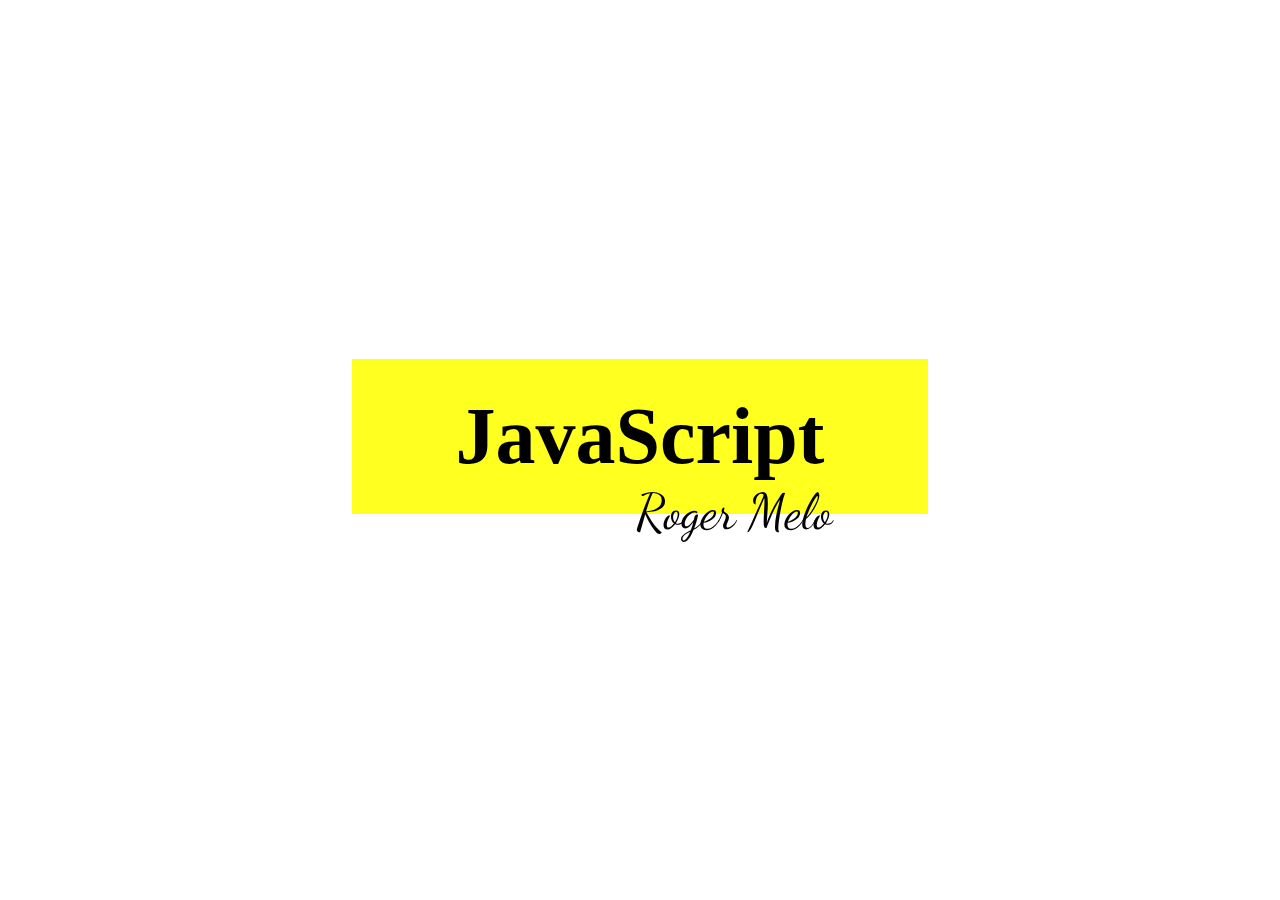
==== Dom/Dom/index.html @ 3f498245 "Dom" ====
<!DOCTYPE html>
<html lang="en">

<head>
    <meta charset="UTF-8">
    <meta http-equiv="X-UA-Compatible" content="IE=edge">
    <meta name="viewport" content="width=device-width, initial-scale=1.0">
    <title>Dom</title>
    <link rel="preconnect" href="https://fonts.googleapis.com">
    <link rel="preconnect" href="https://fonts.gstatic.com" crossorigin>
    <link rel="preconnect" href="https://fonts.googleapis.com">
    <link rel="preconnect" href="https://fonts.gstatic.com" crossorigin>
    <link
        href="https://fonts.googleapis.com/css2?family=Dancing+Script&family=Ubuntu:ital,wght@0,300;0,400;0,500;0,700;1,300;1,400;1,500&display=swap"
        rel="stylesheet">
    <link rel="stylesheet" href="style.css">
    <style>
        @import url('https://fonts.googleapis.com/css2?family=Dancing+Script&family=Ubuntu:ital,wght@0,300;0,400;0,500;0,700;1,300;1,400;1,500&display=swap');
    </style>
</head>

<body>

    <section class="container">
        <div class="title">
            <h1>JavaScript</h1>
        </div>
        <div class="curso">
            <p>Roger Melo</p>
        </div>
    </section>

    <script src="app.js"></script>
</body>

</html>
---- Dom/Dom/style.css ----
* {
    margin: 0;
    padding: 0;
}

.container {
    width: 100vw;
    height: 100vh;
    display: flex;
    flex-direction: column;
    align-items: center;
    justify-content: center;
}

.title {
    text-align: center;
    width: 40vw;
    background-color: rgb(255, 255, 32);
    padding: 2rem;
}

.title h1 {
    font-weight: bolder;
    font-size: 80px;
}

.curso {
    margin-top: -32px;
    width: 30vw;
    text-align: right;
}

.curso p {
    font-family: 'Dancing Script', cursive;
    font-size: 50px;
}
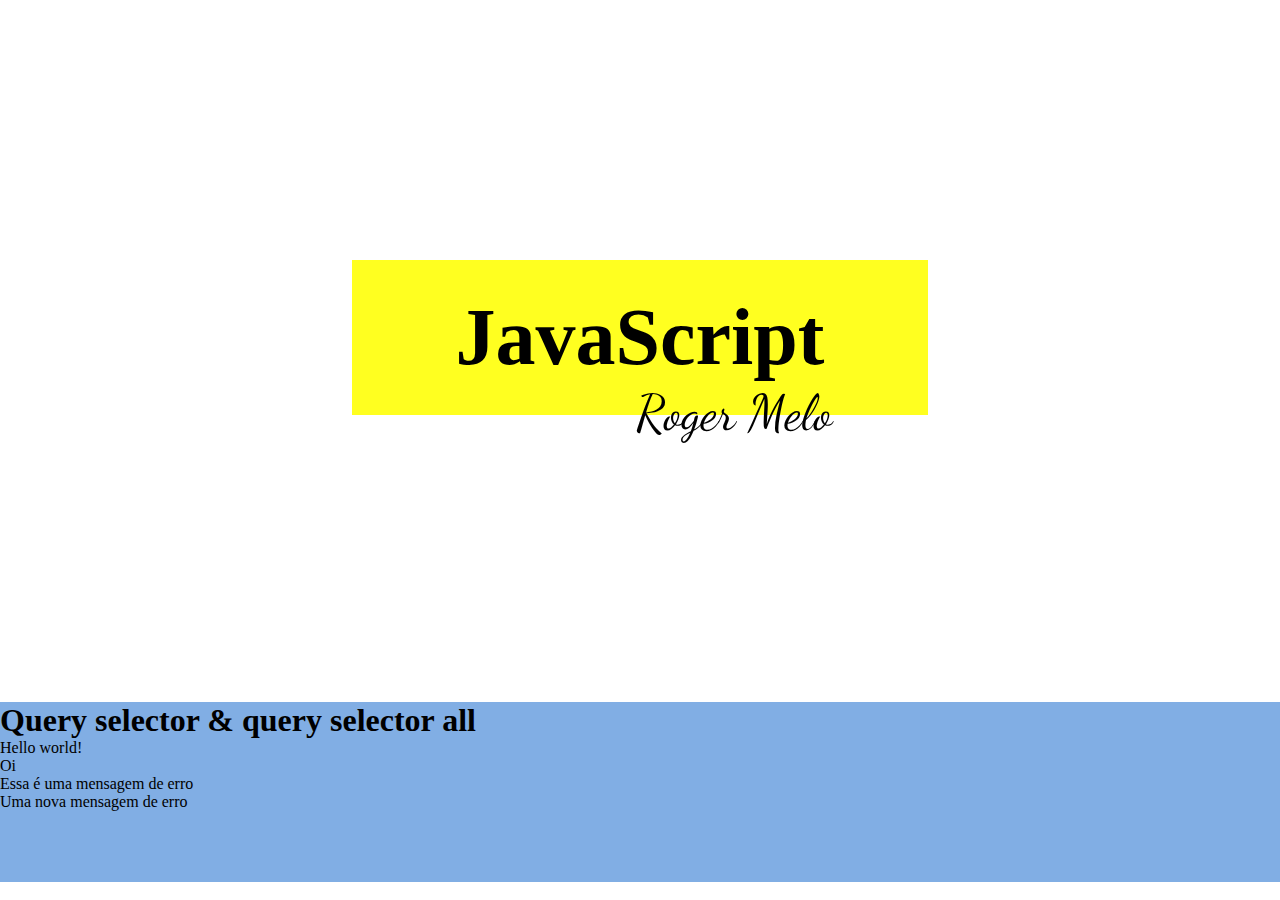
==== commit 17b17af7: "Dom" ====
--- a/Dom/Dom/index.html
+++ b/Dom/Dom/index.html
@@ -30,6 +30,20 @@
         </div>
     </section>
 
+    <section id="exercise">
+        <h1>Query selector & query selector all</h1>
+
+        <div>
+            <p>Hello world!</p>
+            <p>Oi</p>
+            <p class="error">Essa é uma mensagem de erro</p>
+        </div>
+
+        <div class="error">
+            Uma nova mensagem de erro
+        </div>
+    </section>
+
     <script src="app.js"></script>
 </body>
 
--- a/Dom/Dom/style.css
+++ b/Dom/Dom/style.css
@@ -5,7 +5,7 @@
 
 .container {
     width: 100vw;
-    height: 100vh;
+    height: 78vh;
     display: flex;
     flex-direction: column;
     align-items: center;
@@ -33,4 +33,9 @@
 .curso p {
     font-family: 'Dancing Script', cursive;
     font-size: 50px;
+}
+
+#exercise {
+    background-color: rgb(129, 174, 228);
+    height: 20vh;
 }